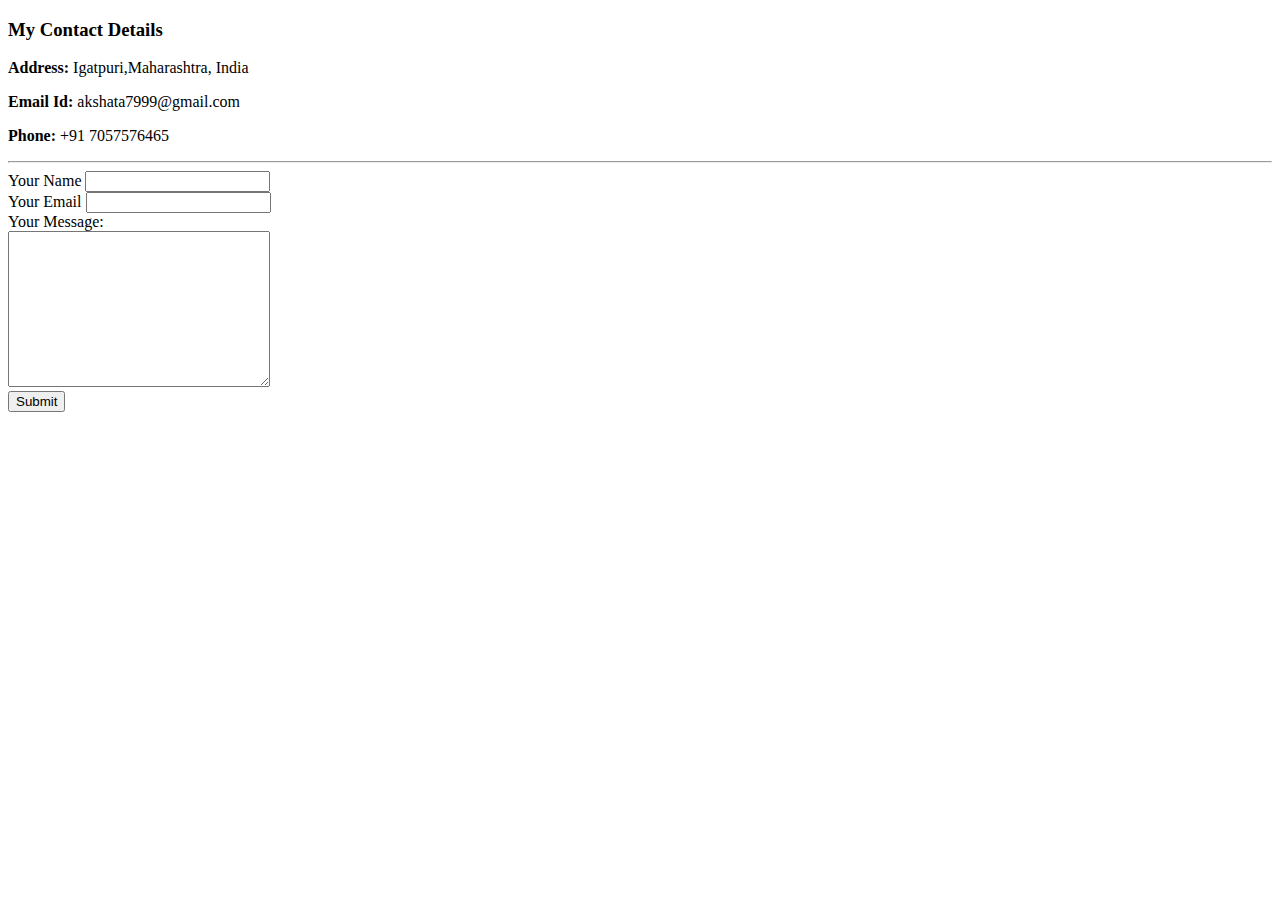
==== Contact.html @ dc0466ae "Added initial CV website files" ====
<!DOCTYPE html>
<html>
<head>
    <meta charset="UTF-8">
    <title>My Contact</title>
</head>
<body>
<h3>My Contact Details</h3>
<p><strong>Address:</strong> Igatpuri,Maharashtra, India</p>
<p><strong>Email Id:</strong> akshata7999@gmail.com</p>
<p><strong>Phone:</strong> +91 7057576465</p>
<hr>
<form class="" action="mailto:akshata7999@gmail.com" method="post" enctype="text/plain">
  <label>Your Name</label>
  <input type="text" name="yourName" value=""> <br>
  <label>Your Email</label> 
  <input type="email" name="yourEmail" value> <br>
  <label>Your Message:</label> <br>
  <textarea name="yourMessage" cols="30" rows="10"></textarea> <br>
  <input type="submit">
</form>
</body>
</html>
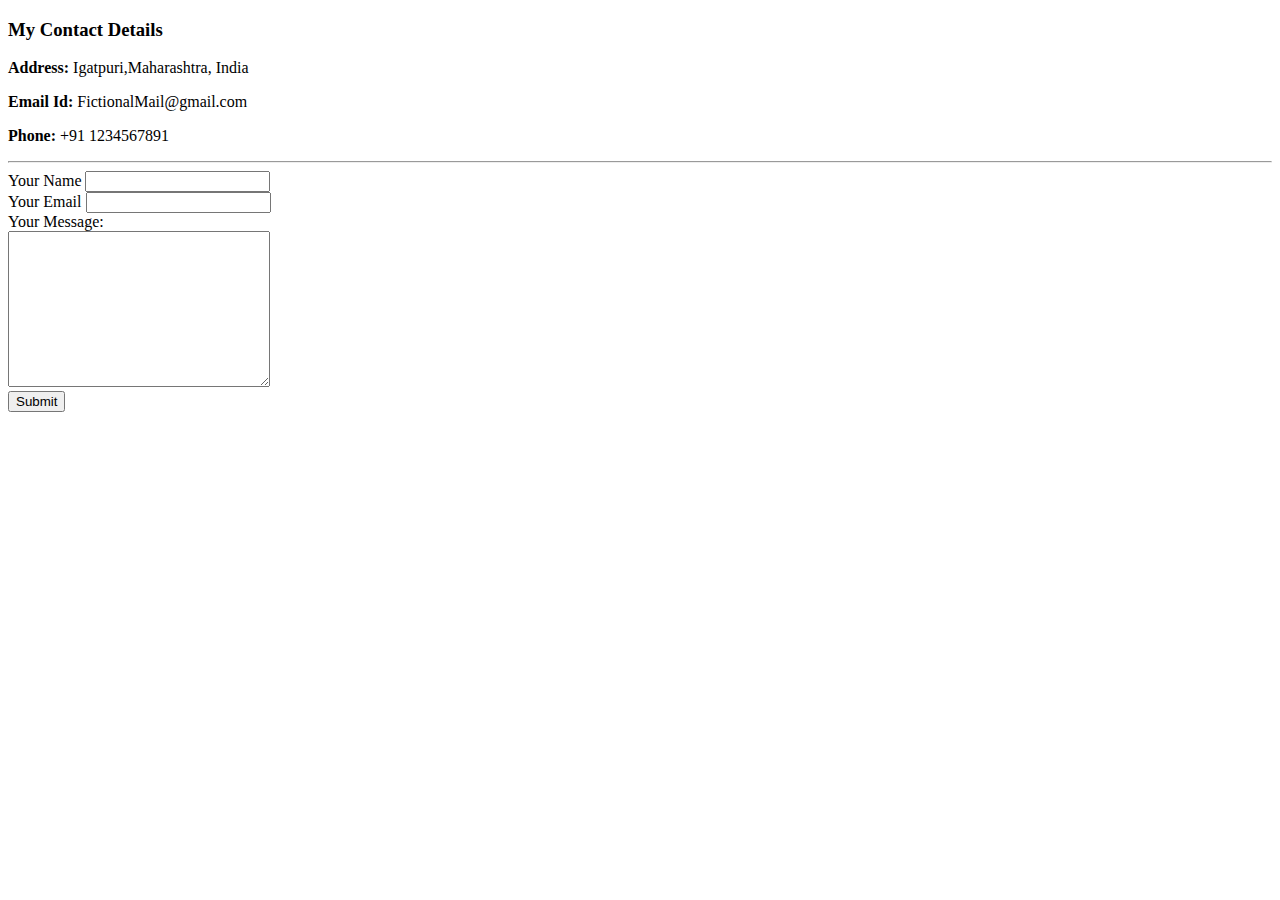
==== commit ee78f0ef: "Add files via upload" ====
--- a/Contact.html
+++ b/Contact.html
@@ -7,8 +7,8 @@
 <body>
 <h3>My Contact Details</h3>
 <p><strong>Address:</strong> Igatpuri,Maharashtra, India</p>
-<p><strong>Email Id:</strong> akshata7999@gmail.com</p>
-<p><strong>Phone:</strong> +91 7057576465</p>
+<p><strong>Email Id:</strong> FictionalMail@gmail.com</p>
+<p><strong>Phone:</strong> +91 1234567891</p>
 <hr>
 <form class="" action="mailto:akshata7999@gmail.com" method="post" enctype="text/plain">
   <label>Your Name</label>
